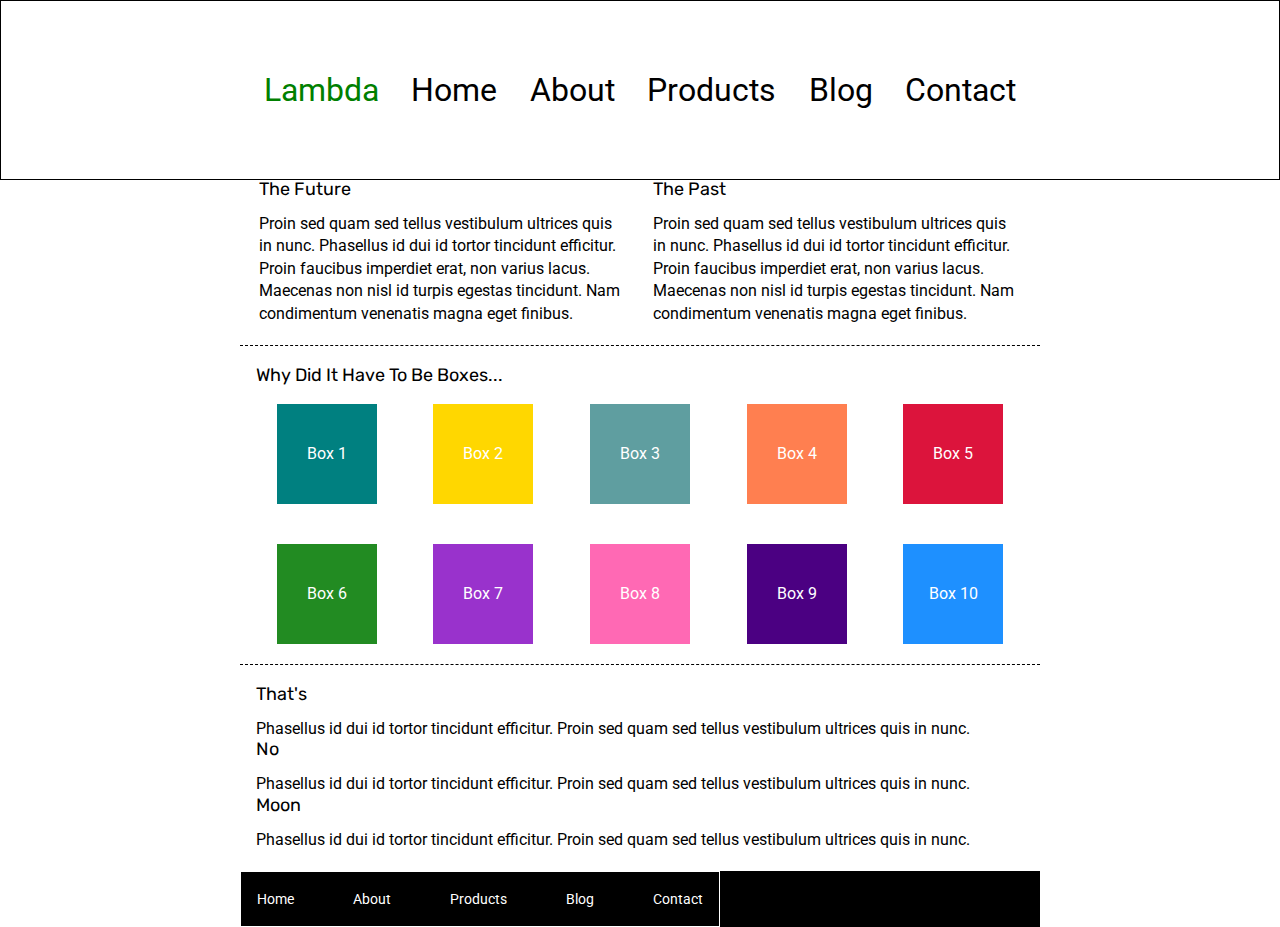
==== index.html @ 1dc28af0 "finished" ====
<html lang="en">
  <head>
    <meta charset="utf-8" />

    <title>Sprint Challenge - Home</title>

    <link
      href="https://fonts.googleapis.com/css?family=Roboto|Rubik"
      rel="stylesheet"
    />
    <link rel="stylesheet" href="style/index.css" />
  </head>

  <body>
    <header>
      <nav>
        <div class="links">
          <h1>Lambda</h1>
          <a href="#home"> Home</a>
          <a href="/about.html"> About</a>
          <a href="#products">Products</a>
          <a href="#Blog"> Blog</a>
          <a href="#Contact"> Contact</a>
        </div>
      </nav>
    </header>

    <div class="container">
      <img src="/assets/jumbo.jpg" alt="" />
      <section class="top-content">
        <div class="text-container">
          <h2>The Future</h2>
          <p>
            Proin sed quam sed tellus vestibulum ultrices quis in nunc.
            Phasellus id dui id tortor tincidunt efficitur. Proin faucibus
            imperdiet erat, non varius lacus. Maecenas non nisl id turpis
            egestas tincidunt. Nam condimentum venenatis magna eget finibus.
          </p>
        </div>
        <div class="text-container">
          <h2>The Past</h2>
          <p>
            Proin sed quam sed tellus vestibulum ultrices quis in nunc.
            Phasellus id dui id tortor tincidunt efficitur. Proin faucibus
            imperdiet erat, non varius lacus. Maecenas non nisl id turpis
            egestas tincidunt. Nam condimentum venenatis magna eget finibus.
          </p>
        </div>
      </section>

      <section class="middle-content">
        <h2>Why Did It Have To Be Boxes...</h2>

        <div class="boxes">
          <div class="box" id="box1">Box 1</div>
          <div class="box" id="box2">Box 2</div>
          <div class="box" id="box3">Box 3</div>
          <div class="box" id="box4">Box 4</div>
          <div class="box" id="box5">Box 5</div>
          <div class="box" id="box6">Box 6</div>
          <div class="box" id="box7">Box 7</div>
          <div class="box" id="box8">Box 8</div>
          <div class="box" id="box9">Box 9</div>
          <div class="box" id="box10">Box 10</div>
        </div>
      </section>

      <section class="bottom-content">
        <div class="text-container">
          <h2>That's</h2>
          <p>
            Phasellus id dui id tortor tincidunt efficitur. Proin sed quam sed
            tellus vestibulum ultrices quis in nunc.
          </p>
        </div>
        <div class="text-container">
          <h2>No</h2>
          <p>
            Phasellus id dui id tortor tincidunt efficitur. Proin sed quam sed
            tellus vestibulum ultrices quis in nunc.
          </p>
        </div>
        <div class="text-container">
          <h2>Moon</h2>
          <p>
            Phasellus id dui id tortor tincidunt efficitur. Proin sed quam sed
            tellus vestibulum ultrices quis in nunc.
          </p>
        </div>
      </section>

      <footer>
        <nav>
          <a href="#">Home</a>
          <a href="#">About</a>
          <a href="#">Products</a>
          <a href="#">Blog</a>
          <a href="#">Contact</a>
        </nav>
      </footer>
    </div>
    <!-- container -->
  </body>
</html>
---- style/index.css ----
/* http://meyerweb.com/eric/tools/css/reset/ 
   v2.0 | 20110126
   License: none (public domain)
*/

html,
body,
div,
span,
applet,
object,
iframe,
h1,
h2,
h3,
h4,
h5,
h6,
p,
blockquote,
pre,
a,
abbr,
acronym,
address,
big,
cite,
code,
del,
dfn,
em,
img,
ins,
kbd,
q,
s,
samp,
small,
strike,
strong,
sub,
sup,
tt,
var,
b,
u,
i,
center,
dl,
dt,
dd,
ol,
ul,
li,
fieldset,
form,
label,
legend,
table,
caption,
tbody,
tfoot,
thead,
tr,
th,
td,
article,
aside,
canvas,
details,
embed,
figure,
figcaption,
footer,
header,
hgroup,
menu,
nav,
output,
ruby,
section,
summary,
time,
mark,
audio,
video {
  margin: 0;
  padding: 0;
  border: 0;
  font-size: 100%;
  font: inherit;
  vertical-align: baseline;
}
/* HTML5 display-role reset for older browsers */
article,
aside,
details,
figcaption,
figure,
footer,
header,
hgroup,
menu,
nav,
section {
  display: block;
}
body {
  line-height: 1;
}
ol,
ul {
  list-style: none;
}
blockquote,
q {
  quotes: none;
}
blockquote:before,
blockquote:after,
q:before,
q:after {
  content: "";
  content: none;
}
table {
  border-collapse: collapse;
  border-spacing: 0;
}

* {
  box-sizing: border-box;
}

html,
body {
  height: 100%;
  font-family: "Roboto", sans-serif;
}

h2,
h3,
h4,
h5 {
  font-size: 18px;
  margin-bottom: 15px;
  font-family: "Rubik", sans-serif;
}

p {
  line-height: 1.4;
}
header {
  border: 1px solid black;
  height: 20vh;
  width: 100%;
  display: flex;
  justify-content: center;
  align-items: center;

  font-size: 2rem;
}
nav {
  width: 80%;
  display: flex;
  justify-content: space-around;
}
nav .links a {
  text-decoration: none;

  color: black;
}
nav .links h1 {
  color: green;
}
.links {
  width: 80%;
  display: flex;
  justify-content: space-evenly;
}
.container {
  width: 800px;
  margin: 0 auto;
}

.top-content {
  display: flex;
  flex-wrap: wrap;
  justify-content: space-evenly;
  margin-bottom: 20px;
  border-bottom: 1px dashed black;
}

.top-content .text-container {
  width: 48%;
  padding: 0 1%;
  padding-bottom: 20px;
}

.middle-content {
  margin-bottom: 20px;
  border-bottom: 1px dashed black;
}

.middle-content h2 {
  padding: 0 2%;
  margin-bottom: 0;
}

.middle-content .boxes {
  display: flex;
  flex-wrap: wrap;
  justify-content: space-evenly;
}

.middle-content .boxes .box {
  width: 12.5%;
  height: 100px;
  margin: 20px 2.5%;
  color: white;
  display: flex;
  align-items: center;
  justify-content: center;
}
.middle-content #box1 {
  background-color: teal;
}
#box2 {
  background-color: gold;
}
#box3 {
  background-color: cadetblue;
}
#box4 {
  background-color: coral;
}
#box5 {
  background-color: crimson;
}
#box6 {
  background-color: forestgreen;
}
#box7 {
  background-color: darkorchid;
}
#box8 {
  background-color: hotpink;
}
#box9 {
  background-color: indigo;
}
#box10 {
  background-color: dodgerblue;
}

.bottom-content {
  display: flex;
  flex-direction: column;
  margin: 0 2% 20px;
  justify-content: space-around;
}

.bottom-content .text-container {
  padding-right: 4%;
}

.bottom-content .text-container:last-child {
  padding-right: 0;
}

footer {
  width: 100%;
  background: black;
}

footer nav {
  width: 60%;
  display: flex;
  justify-content: space-between;
  align-items: center;
  padding: 20px 2%;
  font-size: 14px;
  border: 1px solid white;
}

footer nav a {
  color: white;
  text-decoration: none;
}
@media (max-width: 800px) {
  .middle-content .boxes .box {
    width: 30%;
    height: 12rem;
  }
  footer nav {
    width: 100%;
    justify-content: space-around;
  }
}
@media (max-width: 500px) {
  .middle-content .boxes .box {
    width: 80%;
    height: 15rem;
  }
  .middle-content .boxes {
    width: 80%;
    align-items: center;
  }
  .middle-content {
    width: 100vw;
  }
  footer nav {
    width: 100vw;
    justify-content: space-around;
  }
}
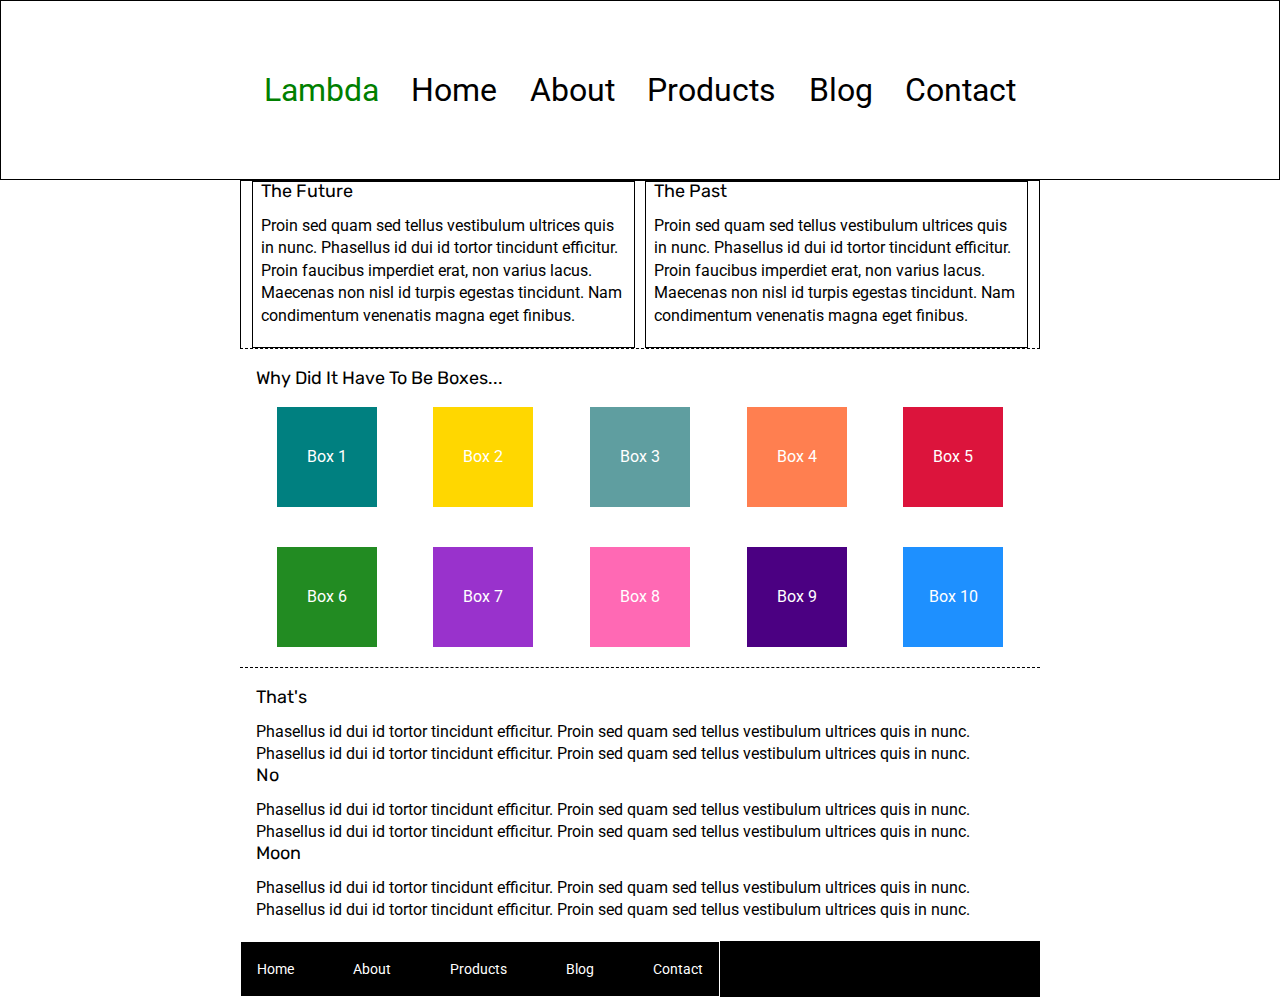
==== commit 9f22a32f: "finished 800px @media" ====
--- a/index.html
+++ b/index.html
@@ -26,7 +26,10 @@
     </header>
 
     <div class="container">
-      <img src="/assets/jumbo.jpg" alt="" />
+      <div class="img-box">
+        <img src="/assets/jumbo.jpg" alt="" />
+      </div>
+
       <section class="top-content">
         <div class="text-container">
           <h2>The Future</h2>
@@ -70,21 +73,27 @@
           <h2>That's</h2>
           <p>
             Phasellus id dui id tortor tincidunt efficitur. Proin sed quam sed
-            tellus vestibulum ultrices quis in nunc.
+            tellus vestibulum ultrices quis in nunc. Phasellus id dui id tortor
+            tincidunt efficitur. Proin sed quam sed tellus vestibulum ultrices
+            quis in nunc.
           </p>
         </div>
         <div class="text-container">
           <h2>No</h2>
           <p>
             Phasellus id dui id tortor tincidunt efficitur. Proin sed quam sed
-            tellus vestibulum ultrices quis in nunc.
+            tellus vestibulum ultrices quis in nunc. Phasellus id dui id tortor
+            tincidunt efficitur. Proin sed quam sed tellus vestibulum ultrices
+            quis in nunc.
           </p>
         </div>
         <div class="text-container">
           <h2>Moon</h2>
           <p>
             Phasellus id dui id tortor tincidunt efficitur. Proin sed quam sed
-            tellus vestibulum ultrices quis in nunc.
+            tellus vestibulum ultrices quis in nunc. Phasellus id dui id tortor
+            tincidunt efficitur. Proin sed quam sed tellus vestibulum ultrices
+            quis in nunc.
           </p>
         </div>
       </section>
--- a/style/index.css
+++ b/style/index.css
@@ -160,10 +160,10 @@
 
   font-size: 2rem;
 }
-nav {
+header nav {
   width: 80%;
   display: flex;
-  justify-content: space-around;
+  justify-content: center;
 }
 nav .links a {
   text-decoration: none;
@@ -184,6 +184,7 @@
 }
 
 .top-content {
+  border: 1px solid black;
   display: flex;
   flex-wrap: wrap;
   justify-content: space-evenly;
@@ -192,6 +193,7 @@
 }
 
 .top-content .text-container {
+  border: 1px solid black;
   width: 48%;
   padding: 0 1%;
   padding-bottom: 20px;
@@ -288,12 +290,48 @@
   text-decoration: none;
 }
 @media (max-width: 800px) {
+  .container .img-box {
+    display: flex;
+    align-items: center;
+    justify-content: center;
+  }
+  .container img {
+    width: 90%;
+  }
+  header nav .links {
+    width: 100%;
+    justify-content: space-between;
+  }
   .middle-content .boxes .box {
     width: 30%;
     height: 12rem;
   }
   footer nav {
     width: 100%;
+    justify-content: space-around;
+  }
+  .bottom-content {
+    border: 1px solid black;
+    flex-direction: row;
+    justify-content: center;
+    flex-wrap: wrap;
+    height: 70vh;
+  }
+  .bottom-content .text-container {
+    border: 1px solid black;
+    width: 20rem;
+    height: 30vh;
+  }
+  .top-content {
+    border: 1px solid black;
+    justify-content: center;
+    align-items: center;
+  }
+  .top-content .text-container {
+    width: 90%;
+  }
+  footer nav {
+    width: 100vw;
     justify-content: space-around;
   }
 }
@@ -311,6 +349,6 @@
   }
   footer nav {
     width: 100vw;
-    justify-content: space-around;
-  }
-}
+    justify-content: center;
+  }
+}
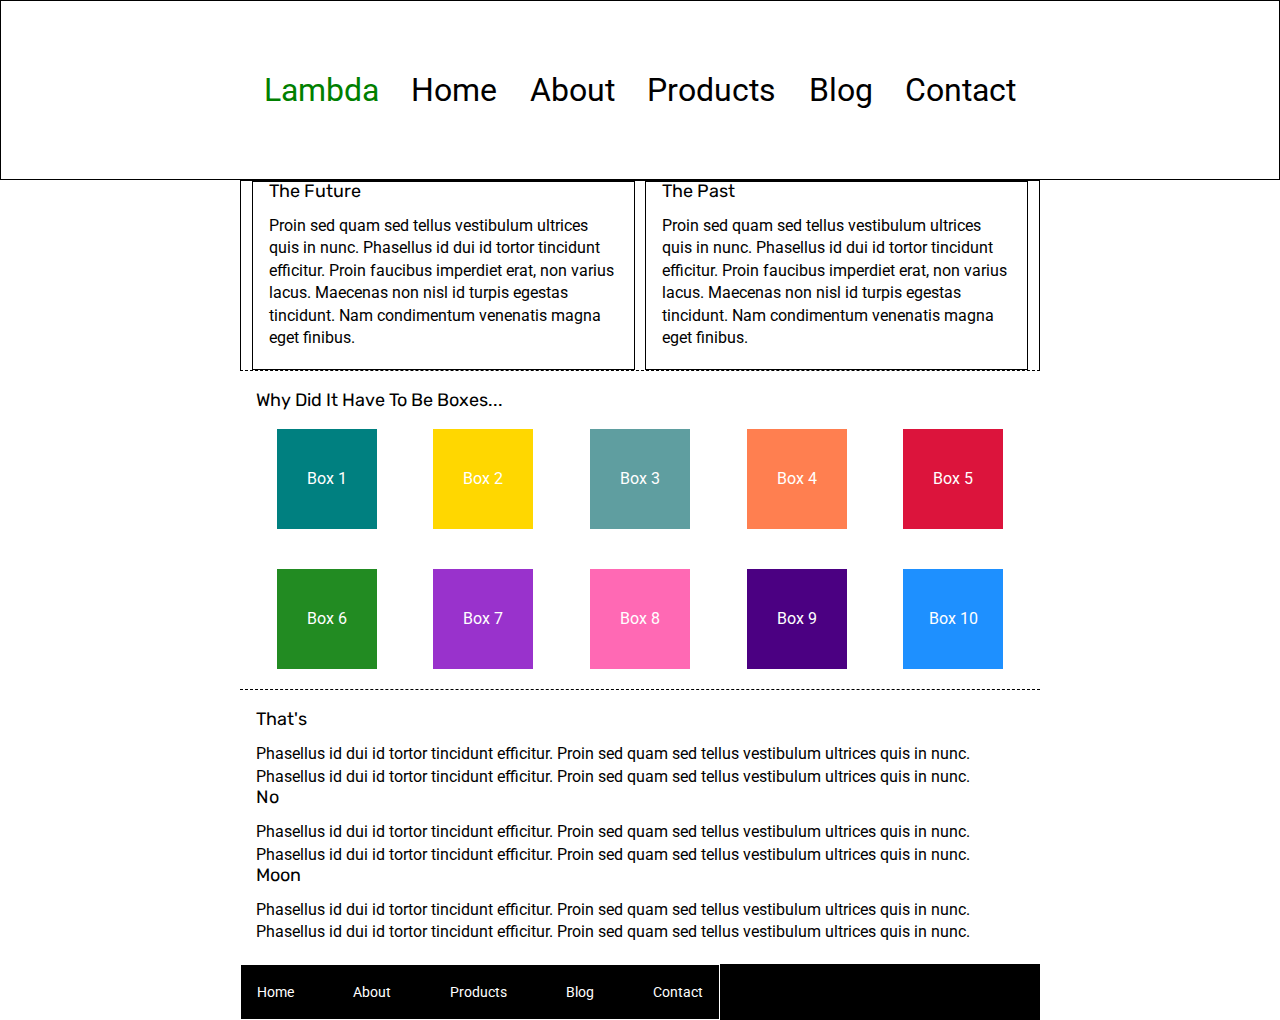
==== commit afc32ebf: "complete. I mean it this time." ====
--- a/index.html
+++ b/index.html
@@ -29,7 +29,6 @@
       <div class="img-box">
         <img src="/assets/jumbo.jpg" alt="" />
       </div>
-
       <section class="top-content">
         <div class="text-container">
           <h2>The Future</h2>
--- a/style/index.css
+++ b/style/index.css
@@ -186,7 +186,6 @@
 .top-content {
   border: 1px solid black;
   display: flex;
-  flex-wrap: wrap;
   justify-content: space-evenly;
   margin-bottom: 20px;
   border-bottom: 1px dashed black;
@@ -195,7 +194,7 @@
 .top-content .text-container {
   border: 1px solid black;
   width: 48%;
-  padding: 0 1%;
+  padding: 0 1rem;
   padding-bottom: 20px;
 }
 
@@ -290,26 +289,31 @@
   text-decoration: none;
 }
 @media (max-width: 800px) {
-  .container .img-box {
-    display: flex;
-    align-items: center;
-    justify-content: center;
-  }
-  .container img {
-    width: 90%;
-  }
   header nav .links {
     width: 100%;
     justify-content: space-between;
   }
+  .container .img-box {
+    border: 1px solid black;
+    display: flex;
+    justify-content: center;
+  }
+  .container img {
+    width: 90%;
+  }
+  .top-content {
+    border: 1px solid black;
+    flex-direction: column;
+    justify-content: center;
+    align-items: center;
+  }
+  .top-content .text-container {
+    width: 80%;
+  }
   .middle-content .boxes .box {
     width: 30%;
     height: 12rem;
   }
-  footer nav {
-    width: 100%;
-    justify-content: space-around;
-  }
   .bottom-content {
     border: 1px solid black;
     flex-direction: row;
@@ -321,14 +325,6 @@
     border: 1px solid black;
     width: 20rem;
     height: 30vh;
-  }
-  .top-content {
-    border: 1px solid black;
-    justify-content: center;
-    align-items: center;
-  }
-  .top-content .text-container {
-    width: 90%;
   }
   footer nav {
     width: 100vw;
@@ -336,6 +332,43 @@
   }
 }
 @media (max-width: 500px) {
+  header nav .links {
+    width: 100%;
+    flex-direction: column;
+    align-items: center;
+    margin-top: 2rem;
+  }
+  header nav .links a {
+    font-size: 1.5rem;
+  }
+  header nav .links h1 {
+    margin-bottom: 1rem;
+  }
+  .img-box {
+    display: flex;
+    justify-content: center;
+    width: 60%;
+    height: 20%;
+    margin-bottom: 2rem;
+  }
+  .container img {
+    height: 100%;
+    width: 100%;
+  }
+  .container {
+    margin-top: 3rem;
+  }
+  .container .top-content {
+    border: 1px solid black;
+    flex-direction: column;
+    justify-content: center;
+    align-items: center;
+    width: 40%;
+    margin-left: 6rem;
+  }
+  .top-content .text-container {
+    width: 100%;
+  }
   .middle-content .boxes .box {
     width: 80%;
     height: 15rem;
@@ -343,12 +376,34 @@
   .middle-content .boxes {
     width: 80%;
     align-items: center;
-  }
+    flex-direction: column;
+    justify-content: center;
+  }
+
   .middle-content {
+    margin-left: 3.2rem;
     width: 100vw;
+  }
+  .bottom-content {
+    border: 1px solid black;
+    flex-direction: column;
+    justify-content: center;
+    align-items: center;
+    flex-wrap: nowrap;
+    width: 50%;
+    height: 70vh;
+    margin-left: 3.5rem;
+  }
+  .bottom-content .text-container {
+    border: 1px solid black;
+    width: 100%;
+    height: 30vh;
   }
   footer nav {
     width: 100vw;
-    justify-content: center;
-  }
-}
+    justify-content: space-between;
+  }
+  footer nav a {
+    font-size: 1.5rem;
+  }
+}
